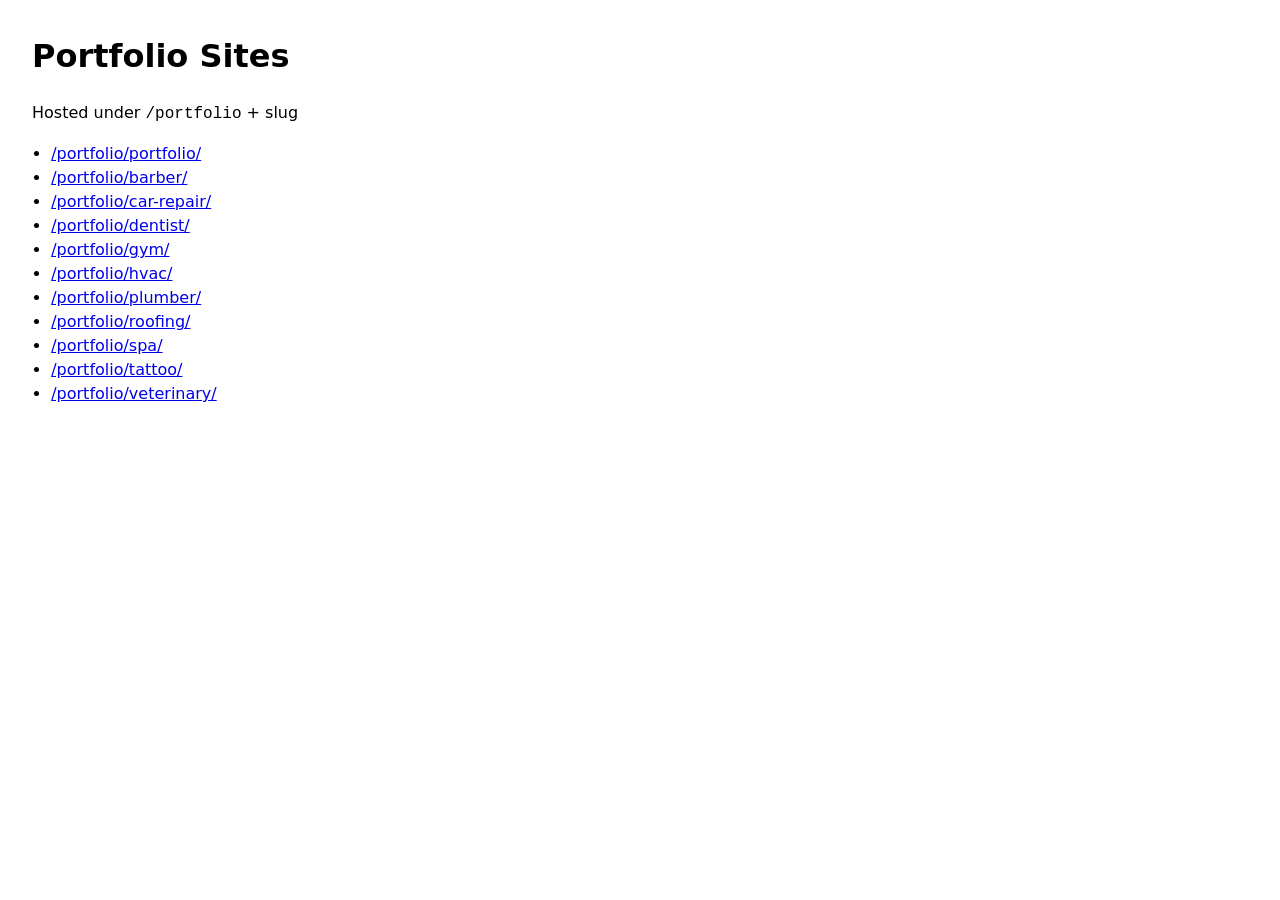
==== docs/index.html @ e11ec686 "port-160426-publish * added the docs folder" ====
<!doctype html>
<html>
  <head>
    <meta charset="UTF-8" />
    <title>Portfolio Sites</title>
    <style>
      body { font-family: system-ui, sans-serif; margin: 2rem; line-height: 1.5; }
      code { font-family: ui-monospace, SFMono-Regular, Menlo, Monaco, Consolas, "Liberation Mono", "Courier New", monospace; }
      ul { padding-left: 1.2rem; }
    </style>
  </head>
  <body>
    <h1>Portfolio Sites</h1>
    <p>Hosted under <code>/portfolio</code> + slug</p>
    <ul>
      <li><a href="/portfolio/portfolio/">/portfolio/portfolio/</a></li>
<li><a href="/portfolio/barber/">/portfolio/barber/</a></li>
<li><a href="/portfolio/car-repair/">/portfolio/car-repair/</a></li>
<li><a href="/portfolio/dentist/">/portfolio/dentist/</a></li>
<li><a href="/portfolio/gym/">/portfolio/gym/</a></li>
<li><a href="/portfolio/hvac/">/portfolio/hvac/</a></li>
<li><a href="/portfolio/plumber/">/portfolio/plumber/</a></li>
<li><a href="/portfolio/roofing/">/portfolio/roofing/</a></li>
<li><a href="/portfolio/spa/">/portfolio/spa/</a></li>
<li><a href="/portfolio/tattoo/">/portfolio/tattoo/</a></li>
<li><a href="/portfolio/veterinary/">/portfolio/veterinary/</a></li>
    </ul>
  </body>
</html>
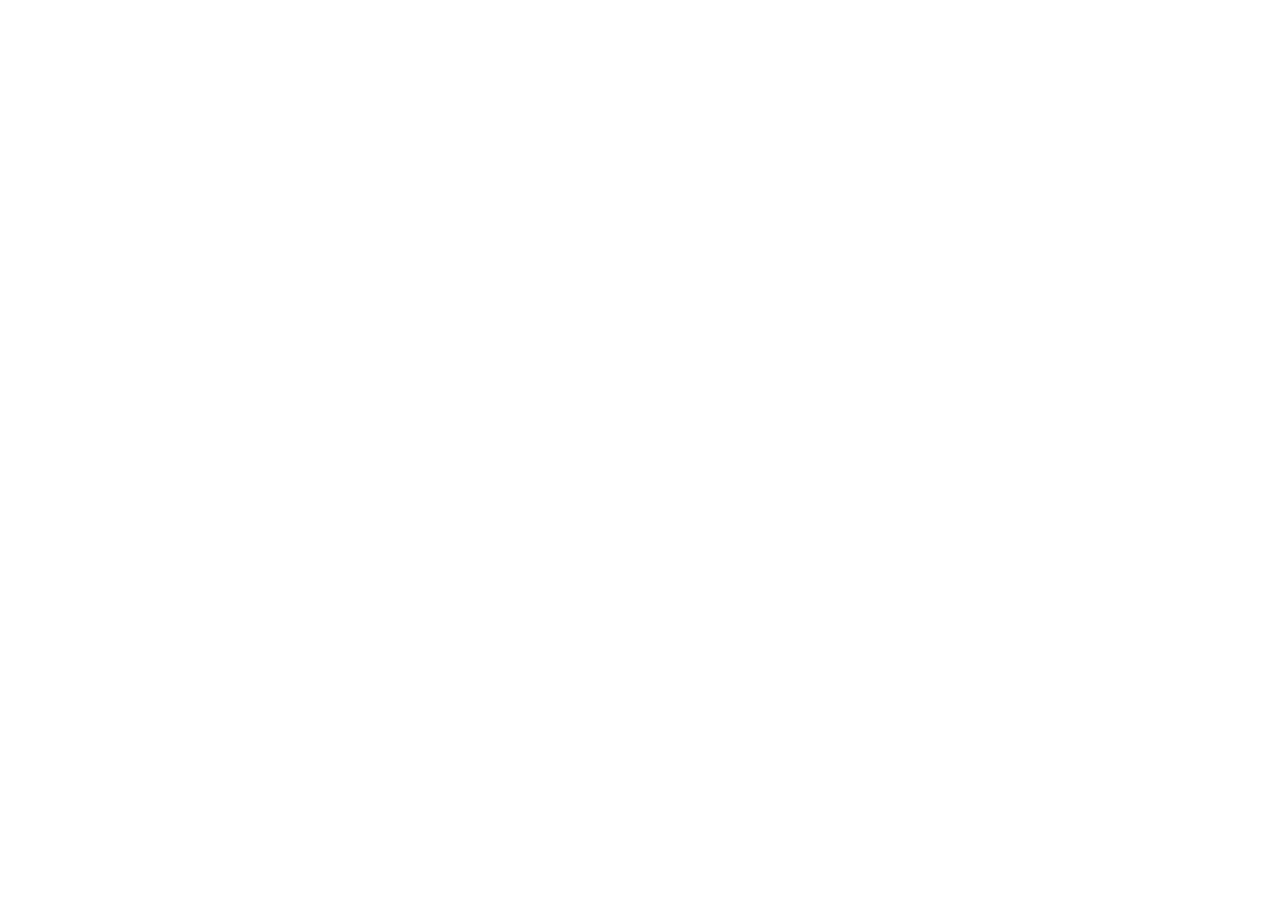
==== commit f92b5a0a: "port-160426-publish * re-exported" ====
--- a/docs/index.html
+++ b/docs/index.html
@@ -1,29 +1,29 @@
-<!doctype html>
-<html>
+<!DOCTYPE html>
+<html lang="en" class="dark">
   <head>
     <meta charset="UTF-8" />
-    <title>Portfolio Sites</title>
-    <style>
-      body { font-family: system-ui, sans-serif; margin: 2rem; line-height: 1.5; }
-      code { font-family: ui-monospace, SFMono-Regular, Menlo, Monaco, Consolas, "Liberation Mono", "Courier New", monospace; }
-      ul { padding-left: 1.2rem; }
-    </style>
+    <meta name="viewport" content="width=device-width, initial-scale=1.0, maximum-scale=1" />
+    <title>LiuTech - Custom Software Development | Liubomyr Chahoub</title>
+    <meta name="description" content="LiuTech provides custom web development, mobile applications, and software solutions. Trusted by clients worldwide for elegant, simple digital solutions." />
+    
+    <!-- Open Graph / Facebook -->
+    <meta property="og:type" content="website" />
+    <meta property="og:title" content="LiuTech - Custom Software Development" />
+    <meta property="og:description" content="Professional software development services - web, mobile, and custom solutions. Building simple solutions for complex problems." />
+    
+    <!-- Twitter -->
+    <meta name="twitter:card" content="summary_large_image" />
+    <meta name="twitter:title" content="LiuTech - Custom Software Development" />
+    <meta name="twitter:description" content="Professional software development services - web, mobile, and custom solutions." />
+    
+    <link rel="icon" type="image/png" href="/portfolio/favicon.png" />
+    <link rel="preconnect" href="https://fonts.googleapis.com">
+    <link rel="preconnect" href="https://fonts.gstatic.com" crossorigin>
+    <link href="https://fonts.googleapis.com/css2?family=Inter:wght@400;500;600;700;800&family=JetBrains+Mono:wght@400&display=swap" rel="stylesheet">
+    <script type="module" crossorigin src="/portfolio/assets/index-B0TZ0YgS.js"></script>
+    <link rel="stylesheet" crossorigin href="/portfolio/assets/index-DgCmWHtn.css">
   </head>
   <body>
-    <h1>Portfolio Sites</h1>
-    <p>Hosted under <code>/portfolio</code> + slug</p>
-    <ul>
-      <li><a href="/portfolio/portfolio/">/portfolio/portfolio/</a></li>
-<li><a href="/portfolio/barber/">/portfolio/barber/</a></li>
-<li><a href="/portfolio/car-repair/">/portfolio/car-repair/</a></li>
-<li><a href="/portfolio/dentist/">/portfolio/dentist/</a></li>
-<li><a href="/portfolio/gym/">/portfolio/gym/</a></li>
-<li><a href="/portfolio/hvac/">/portfolio/hvac/</a></li>
-<li><a href="/portfolio/plumber/">/portfolio/plumber/</a></li>
-<li><a href="/portfolio/roofing/">/portfolio/roofing/</a></li>
-<li><a href="/portfolio/spa/">/portfolio/spa/</a></li>
-<li><a href="/portfolio/tattoo/">/portfolio/tattoo/</a></li>
-<li><a href="/portfolio/veterinary/">/portfolio/veterinary/</a></li>
-    </ul>
+    <div id="root"></div>
   </body>
-</html>
+</html>
